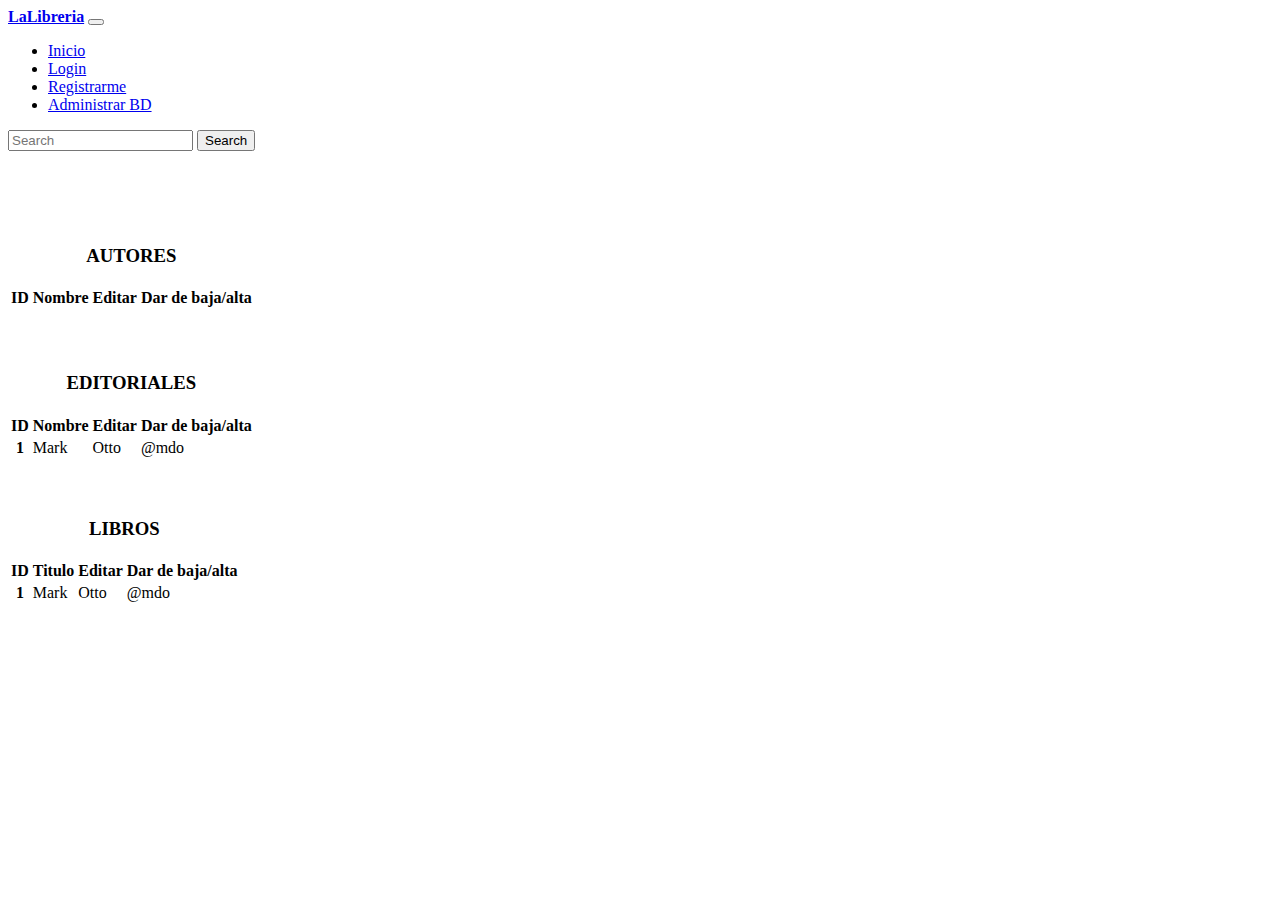
==== src/main/resources/templates/admin.html @ e893cb35 "Cargando el proyecto por primera vez" ====
<!DOCTYPE html>
<html lang="en" xmlns:th="http://www.thymeleaf.org">
<head>
<meta charset="UTF-8">
<meta http-equiv="X-UA-Compatible" content="IE=edge">
<meta name="viewport" content="width=device-width, initial-scale=1.0">
<title>ADMIN</title>

<!-- CSS only -->
<link href="css/bootstrap.min.css" rel="stylesheet" th:ref="@{/css/bootstrap.css}">

</head>
<body class="text-center">
	<header>
		<nav class="navbar navbar-expand-md navbar-dark fixed-top bg-dark">
			<div class="container-fluid">
				<a class="navbar-brand" href="/"><strong>LaLibreria</strong></a>
				<button class="navbar-toggler" type="button"
					data-bs-toggle="collapse" data-bs-target="#navbarCollapse"
					aria-controls="navbarCollapse" aria-expanded="false"
					aria-label="Toggle navigation">
					<span class="navbar-toggler-icon"></span>
				</button>
				<div class="collapse navbar-collapse" id="navbarCollapse">
					<ul class="navbar-nav me-auto mb-2 mb-md-0">
						<li class="nav-item"><a class="nav-link active"
							aria-current="page" href="/">Inicio</a></li>
						<li class="nav-item"><a class="nav-link active" href="/login">Login</a>
						</li>
						<li class="nav-item"><a class="nav-link active"
							href="/registro">Registrarme</a></li>
						<li class="nav-item"><a class="nav-link active" href="/admin">Administrar
								BD</a></li>
					</ul>
					<form class="d-flex">
						<input class="form-control me-2" type="search"
							placeholder="Search" aria-label="Search">
						<button class="btn btn-outline-success" type="submit">Search</button>
					</form>
				</div>
			</div>
		</nav>
	</header>
	<br>
	<br>
	<br>
	<div th:switch="${list}">
	<div th:case="*">
	<table class="table table-dark table-striped">
		<thead>
			<TR>
				<TH COLSPAN="4"><BR>
				<H3>AUTORES</H3></TH>
			</TR>
			<tr>
				<th scope="col">ID</th>
				<th scope="col">Nombre</th>
				<th scope="col">Editar</th>
				<th scope="col">Dar de baja/alta</th>
			</tr>
		</thead>
		<tbody>
			<tr th:each="autor : ${list}">
				<td th:text="${autor.nombre}">
			</tr>
		</tbody>
	</table>
	</div>
	</div>
	<br>
	<div>
	<table class="table table-dark table-striped">
		<thead>
			<TR>
				<TH COLSPAN="4"><BR>
				<H3>EDITORIALES</H3></TH>
			</TR>
			<tr>
				<th scope="col">ID</th>
				<th scope="col">Nombre</th>
				<th scope="col">Editar</th>
				<th scope="col">Dar de baja/alta</th>
			</tr>
		</thead>
		<tbody>
			<tr>
				<th scope="row">1</th>
				<td>Mark</td>
				<td>Otto</td>
				<td>@mdo</td>
			</tr>
		</tbody>
	</table>
	</div>
	<br>
	<div>
	<table class="table table-dark table-striped">
		<thead>
			<TR>
				<TH COLSPAN="4"><BR>
				<H3>LIBROS</H3></TH>
			</TR>
			<tr>
				<th scope="col">ID</th>
				<th scope="col">Titulo</th>
				<th scope="col">Editar</th>
				<th scope="col">Dar de baja/alta</th>
			</tr>
		</thead>
		<tbody>
			<tr>
				<th scope="row">1</th>
				<td>Mark</td>
				<td>Otto</td>
				<td>@mdo</td>
			</tr>
		</tbody>
	</table>
</div>
	<!-- JavaScript Bundle with Popper -->
	<script src="js/bootstrap.bundle.min.js"></script>
</body>
</html>
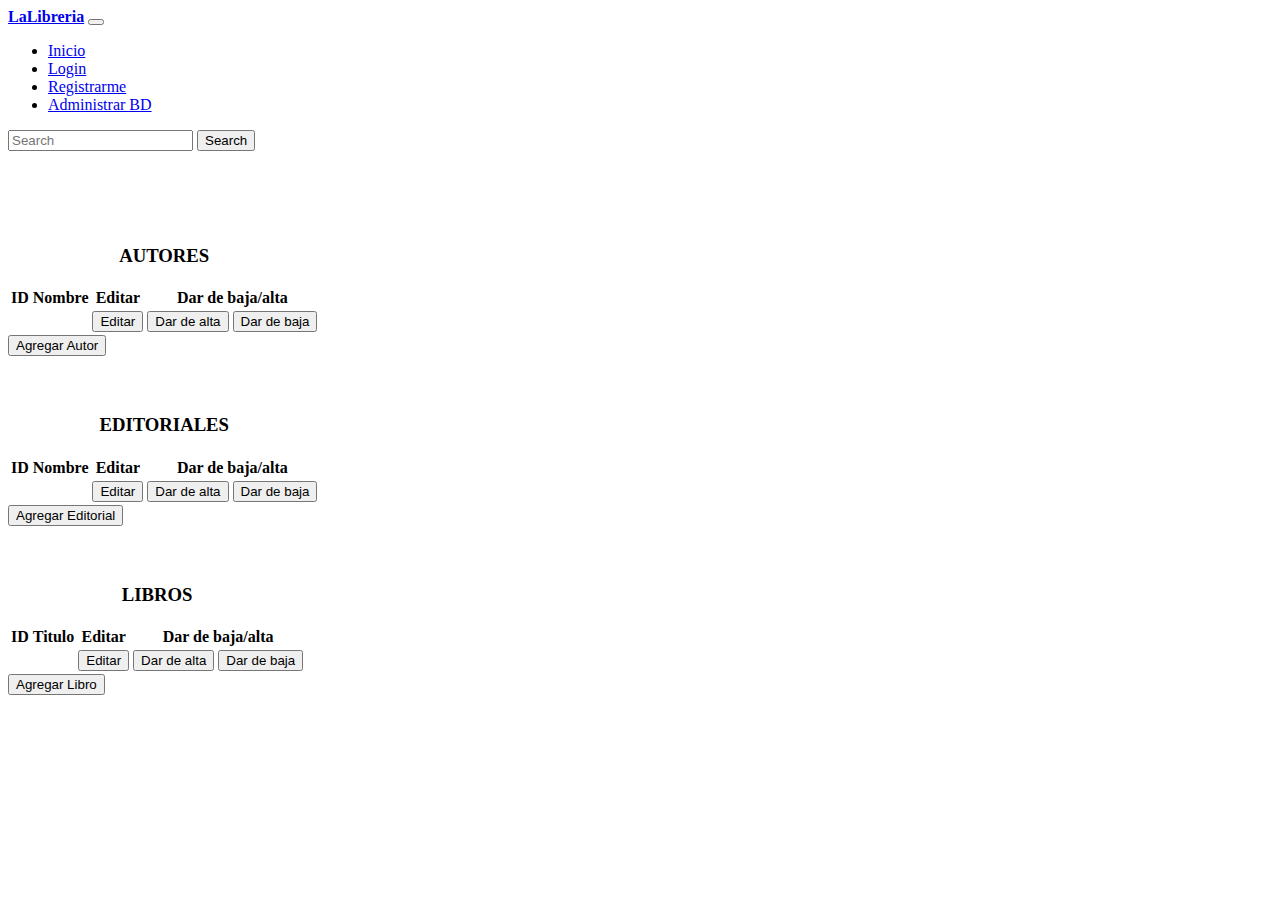
==== commit c2943855: "admin.html funcionando - falta editar y dar de baja" ====
--- a/src/main/resources/templates/admin.html
+++ b/src/main/resources/templates/admin.html
@@ -7,7 +7,8 @@
 <title>ADMIN</title>
 
 <!-- CSS only -->
-<link href="css/bootstrap.min.css" rel="stylesheet" th:ref="@{/css/bootstrap.css}">
+<link href="css/bootstrap.min.css" rel="stylesheet"
+	th:ref="@{/css/bootstrap.css}">
 
 </head>
 <body class="text-center">
@@ -44,80 +45,162 @@
 	<br>
 	<br>
 	<br>
-	<div th:switch="${list}">
-	<div th:case="*">
-	<table class="table table-dark table-striped">
-		<thead>
-			<TR>
-				<TH COLSPAN="4"><BR>
-				<H3>AUTORES</H3></TH>
-			</TR>
-			<tr>
-				<th scope="col">ID</th>
-				<th scope="col">Nombre</th>
-				<th scope="col">Editar</th>
-				<th scope="col">Dar de baja/alta</th>
-			</tr>
-		</thead>
-		<tbody>
-			<tr th:each="autor : ${list}">
-				<td th:text="${autor.nombre}">
-			</tr>
-		</tbody>
-	</table>
+	<div>
+		<div>
+			<table class="table table-dark table-striped">
+				<thead>
+					<TR>
+						<TH COLSPAN="4"><BR>
+							<H3>AUTORES</H3></TH>
+					</TR>
+					<tr>
+						<th scope="col">ID</th>
+						<th scope="col">Nombre</th>
+						<th scope="col">Editar</th>
+						<th scope="col">Dar de baja/alta</th>
+					</tr>
+				</thead>
+				<tbody>
+					<tr th:each="autor : ${autores}">
+						<td th:text="${autor.id}"></td>
+						<td th:text="${autor.nombre}"></td>
+						<td><button type="button" class="btn btn-primary">Editar</button></td>
+						<td th:switch="${autor.alta}">
+							<button th:case="true" type="button" class="btn btn-success">Dar de alta</button>
+							<button th:case="false" type="button" class="btn btn-danger">Dar de baja</button>
+						</td>
+					</tr>
+				</tbody>
+			</table>
+			<div>
+				<button type="button" class="btn btn-dark" onclick="mostrar('agregar1')">Agregar Autor</button>
+				<form action="/registrarautor" method="POST">
+					<div class="align-center form-floating"
+						style="width: 35%; display: none; margin: auto" id="agregar1">
+						<input type="text" class="form-control" id="nombreInput"
+							name="nombreInput" placeholder="nombre"> <label
+							for="nombreInput">Nombre</label>
+						<button class="btn btn-lg btn-primary" type="submit" id="finalagregar1">Agregar</button>
+						<button type="button" class="btn btn-secondary"
+							onclick="ocultar('agregar1')" style="display: inline">Ocultar</button>
+					</div>
+				</form>
+			</div>
+		</div>
 	</div>
+	<br>
+	<div>
+		<table class="table table-dark table-striped">
+			<thead>
+				<TR>
+					<TH COLSPAN="4"><BR>
+						<H3>EDITORIALES</H3></TH>
+				</TR>
+				<tr>
+					<th scope="col">ID</th>
+					<th scope="col">Nombre</th>
+					<th scope="col">Editar</th>
+					<th scope="col">Dar de baja/alta</th>
+				</tr>
+			</thead>
+			<tbody>
+				<tr th:each="editorial : ${editoriales}">
+					<td th:text="${editorial.id}"></td>
+					<td th:text="${editorial.nombre}"></td>
+					<td><button type="button" class="btn btn-primary">Editar</button></td>
+					<td th:switch="${editorial.alta}">
+						<button th:case="true" type="button" class="btn btn-success">Dar de alta</button>
+						<button th:case="false" type="button" class="btn btn-danger">Dar de baja</button>
+					</td>
+				</tr>
+			</tbody>
+		</table>
+		<div>
+				<button type="button" class="btn btn-dark" onclick="mostrar('agregar2')">Agregar Editorial</button>
+				<form action="/registrareditorial" method="POST">
+					<div class="align-center form-floating" style="width: 35%; display: none; margin: auto" id="agregar2">
+						<input type="text" class="form-control" id="nombreInput" name="nombreInput" placeholder="nombre"> <label for="nombreInput">Nombre</label>
+						<button class="btn btn-lg btn-primary" type="submit" id="finalagregar2">Agregar</button>
+						<button type="button" class="btn btn-secondary" onclick="ocultar('agregar2')" style="display: inline">Ocultar</button>
+					</div>
+				</form>
+			</div>
 	</div>
 	<br>
 	<div>
-	<table class="table table-dark table-striped">
-		<thead>
-			<TR>
-				<TH COLSPAN="4"><BR>
-				<H3>EDITORIALES</H3></TH>
-			</TR>
-			<tr>
-				<th scope="col">ID</th>
-				<th scope="col">Nombre</th>
-				<th scope="col">Editar</th>
-				<th scope="col">Dar de baja/alta</th>
-			</tr>
-		</thead>
-		<tbody>
-			<tr>
-				<th scope="row">1</th>
-				<td>Mark</td>
-				<td>Otto</td>
-				<td>@mdo</td>
-			</tr>
-		</tbody>
-	</table>
+		<table class="table table-dark table-striped">
+			<thead>
+				<TR>
+					<TH COLSPAN="4"><BR>
+						<H3>LIBROS</H3></TH>
+				</TR>
+				<tr>
+					<th scope="col">ID</th>
+					<th scope="col">Titulo</th>
+					<th scope="col">Editar</th>
+					<th scope="col">Dar de baja/alta</th>
+				</tr>
+			</thead>
+			<tbody>
+				<tr th:each="libro : ${libros}">
+					<td th:text="${libro.id}"></td>
+					<td th:text="${libro.titulo}"></td>
+					<td><button type="button" class="btn btn-primary">Editar</button></td>
+					<td th:switch="${libro.alta}">
+						<button th:case="true" type="button" class="btn btn-success">Dar de alta</button>
+						<button th:case="false" type="button" class="btn btn-danger">Dar de baja</button>
+					</td>
+				</tr>
+			</tbody>
+		</table>
+		<div>
+				<button type="button" class="btn btn-dark" onclick="mostrar('agregar3')">Agregar Libro</button>
+				<br>
+				<form action="/registrarlibro" method="POST">
+					<div class="align-center form-floating" style="display: none; margin: auto; text-align: center" id="agregar3">
+					<div style="width: 20%; display: inline-block; margin: auto">
+						<input type="number" class="form-control" id="inputIsbn"name="inputIsbn" placeholder="isbn"> <label for="inputIsbn">Isbn</label>
+					</div>
+					<div style="width: 20%; display: inline-block; margin: auto">
+						<input type="text" class="form-control" id="inputTitulo"name="inputTitulo" placeholder="titulo"> <label for="inputTitulo">Titulo</label>
+					</div>
+					<div style="width: 10%; display: inline-block; margin: auto">
+						<input type="number" class="form-control" id="inputAnio"name="inputAnio" placeholder="anio"> <label for="inputAnio">Año</label>
+					</div>
+					<div style="width: 10%; display: inline-block; margin: auto">
+						<input type="number" class="form-control" id="inputEjemplares"name="inputEjemplares" placeholder="ejemplares"> <label for="inputEjemplares">Ejemplares</label>
+					</div>
+					<div style="width: 20%; display: inline-block; margin: auto">
+						<input type="number" class="form-control" id="inputEjemplaresPrestados"name="inputEjemplaresPrestados" placeholder="ejemplaresPrestados"> <label for="inputEjemplaresPrestados">Ejemplares Prestados</label>
+					</div>
+					<div style="width: 20%; display: inline-block; margin: auto">
+						<input type="number" class="form-control" id="inputEjemplaresRestantes"name="inputEjemplaresRestantes" placeholder="ejemplaresRestantes"> <label for="inputEjemplaresRestantes">Ejemplares Restantes</label>
+					</div>
+					<div style="width: 10%; display: inline-block; margin: auto">
+						<input type="number" class="form-control" id="inputAutorId"name="inputAutorId" placeholder="autorId"> <label for="inputAutorId">Autor Id</label>
+					</div>
+					<div style="width: 10%; display: inline-block; margin: auto">
+						<input type="number" class="form-control" id="inputEditorialId"name="inputEditorialId" placeholder="editorialId"> <label for="inputEditorialId">Editorial Id</label>
+					</div>
+					<br>
+						<button class="btn btn-lg btn-primary" type="submit" id="finalagregar3">Agregar</button>
+						<button type="button" class="btn btn-secondary" onclick="ocultar('agregar3')" style="display: inline">Ocultar</button>
+					</div>
+				</form>
+			</div>
 	</div>
-	<br>
-	<div>
-	<table class="table table-dark table-striped">
-		<thead>
-			<TR>
-				<TH COLSPAN="4"><BR>
-				<H3>LIBROS</H3></TH>
-			</TR>
-			<tr>
-				<th scope="col">ID</th>
-				<th scope="col">Titulo</th>
-				<th scope="col">Editar</th>
-				<th scope="col">Dar de baja/alta</th>
-			</tr>
-		</thead>
-		<tbody>
-			<tr>
-				<th scope="row">1</th>
-				<td>Mark</td>
-				<td>Otto</td>
-				<td>@mdo</td>
-			</tr>
-		</tbody>
-	</table>
-</div>
+	
 	<!-- JavaScript Bundle with Popper -->
+	<script type="text/javascript">
+		function mostrar(id) {
+			document.getElementById(id).style.display = 'block';
+			document.getElementById('final'.concat(id)).scrollIntoView(false);
+		}
+
+		function ocultar(id) {
+			document.getElementById(id).style.display = 'none';
+		}
+	</script>
 	<script src="js/bootstrap.bundle.min.js"></script>
 </body>
 </html>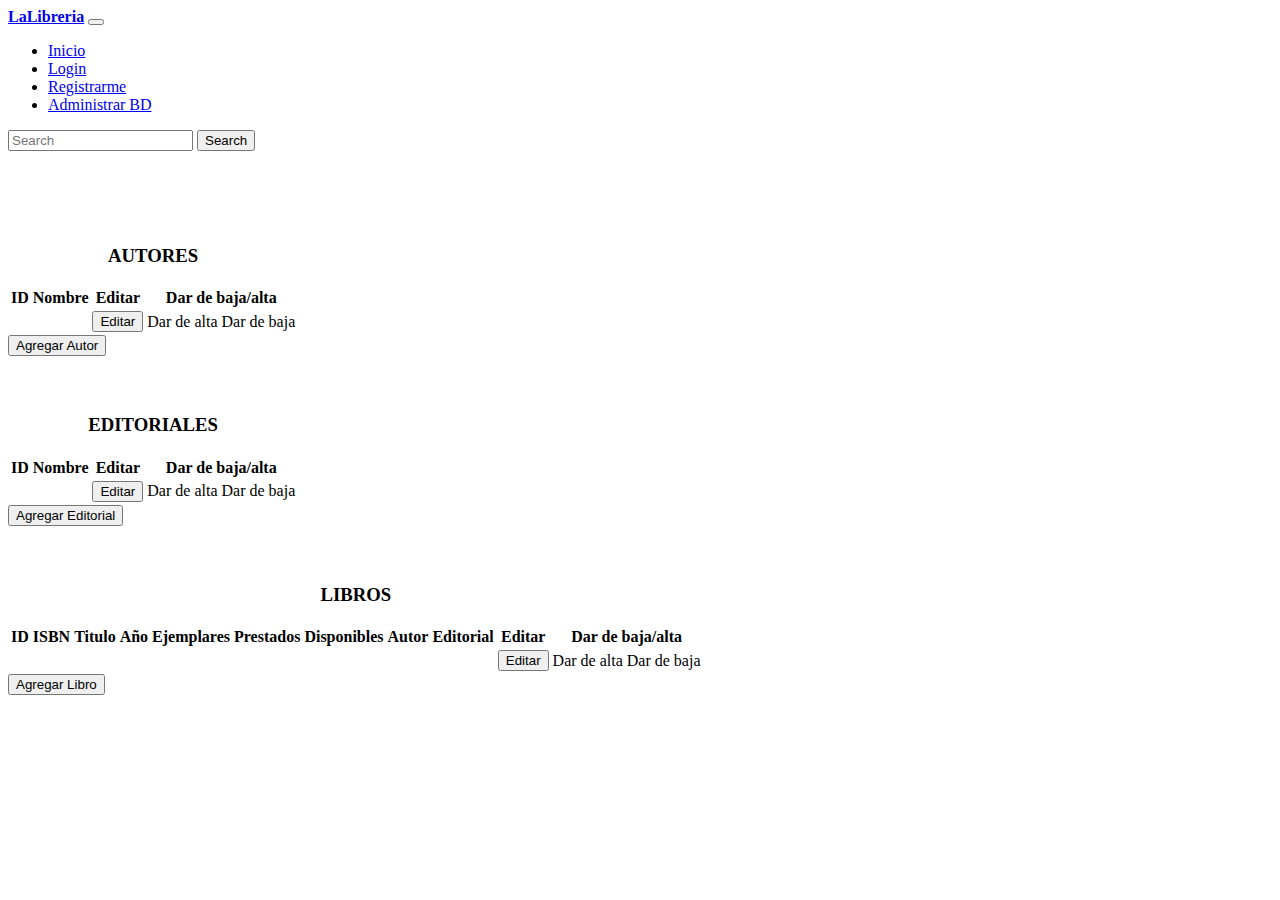
==== commit 507f48f4: "admin.html: funciones ↑ - estetica →" ====
--- a/src/main/resources/templates/admin.html
+++ b/src/main/resources/templates/admin.html
@@ -64,22 +64,42 @@
 					<tr th:each="autor : ${autores}">
 						<td th:text="${autor.id}"></td>
 						<td th:text="${autor.nombre}"></td>
-						<td><button type="button" class="btn btn-primary">Editar</button></td>
+						<td>
+						<button type="button" class="btn btn-primary" 
+						th:attr="onclick=|enviarAutor('${autor.id}','${autor.nombre}')|">Editar</button>
+						</td>
 						<td th:switch="${autor.alta}">
-							<button th:case="true" type="button" class="btn btn-success">Dar de alta</button>
-							<button th:case="false" type="button" class="btn btn-danger">Dar de baja</button>
+  								<a th:case="false" type="submit" class="btn btn-success" 
+  									th:href="@{admin/alta-baja-autor/{id}(id=${autor.id})}">Dar de alta</a>
+								<a th:case="true" type="submit" class="btn btn-danger"
+									th:href="@{admin/alta-baja-autor/{id}(id=${autor.id})}">Dar de baja</a>							
 						</td>
 					</tr>
 				</tbody>
 			</table>
+			<form action="/admin/editarautor" method="POST">
+					<div class="align-center form-floating"
+						style="width: 35%; display: none; margin: auto" id="editar1">
+						<div style="display: inline-block; margin: auto">
+						<input type="number" class="form-control" id="idEditar1" name="idInput"> 
+							<label for="idInput">ID</label>
+						</div>
+						<div style="display: inline-block; margin: auto">
+						<input type="text" class="form-control" id="nombreEditar1" name="nombreInput"> 
+							<label for="nombreInput">Nombre</label>
+						</div>
+						<button class="btn btn-lg btn-primary" type="submit" id="finaleditar1">Editar</button>
+						<button type="button" class="btn btn-secondary"
+							onclick="ocultar('editar1')" style="display: inline">Ocultar</button>
+					</div>
+				</form>
 			<div>
 				<button type="button" class="btn btn-dark" onclick="mostrar('agregar1')">Agregar Autor</button>
-				<form action="/registrarautor" method="POST">
+				<form action="/admin/registrarautor" method="POST">
 					<div class="align-center form-floating"
 						style="width: 35%; display: none; margin: auto" id="agregar1">
-						<input type="text" class="form-control" id="nombreInput"
-							name="nombreInput" placeholder="nombre"> <label
-							for="nombreInput">Nombre</label>
+						<input type="text" class="form-control" id="nombreInput" name="nombreInput" placeholder="nombre"> 
+							<label for="nombreInput">Nombre</label>
 						<button class="btn btn-lg btn-primary" type="submit" id="finalagregar1">Agregar</button>
 						<button type="button" class="btn btn-secondary"
 							onclick="ocultar('agregar1')" style="display: inline">Ocultar</button>
@@ -107,17 +127,36 @@
 				<tr th:each="editorial : ${editoriales}">
 					<td th:text="${editorial.id}"></td>
 					<td th:text="${editorial.nombre}"></td>
-					<td><button type="button" class="btn btn-primary">Editar</button></td>
+					<td><button type="button" class="btn btn-primary"
+					th:attr="onclick=|enviarEditorial('${editorial.id}','${editorial.nombre}')|">Editar</button></td>
 					<td th:switch="${editorial.alta}">
-						<button th:case="true" type="button" class="btn btn-success">Dar de alta</button>
-						<button th:case="false" type="button" class="btn btn-danger">Dar de baja</button>
+						<a th:case="false" type="submit" class="btn btn-success" 
+  								th:href="@{admin/alta-baja-editorial/{id}(id=${editorial.id})}">Dar de alta</a>
+						<a th:case="true" type="submit" class="btn btn-danger"
+								th:href="@{admin/alta-baja-editorial/{id}(id=${editorial.id})}">Dar de baja</a>	
 					</td>
 				</tr>
 			</tbody>
 		</table>
+		<form action="/admin/editareditorial" method="POST">
+					<div class="align-center form-floating"
+						style="width: 35%; display: none; margin: auto" id="editar2">
+						<div style="display: inline-block; margin: auto">
+						<input type="number" class="form-control" id="idEditar2" name="idInput"> 
+							<label for="idInput">ID</label>
+						</div>
+						<div style="display: inline-block; margin: auto">
+						<input type="text" class="form-control" id="nombreEditar2" name="nombreInput"> 
+							<label for="nombreInput">Nombre</label>
+						</div>
+						<button class="btn btn-lg btn-primary" type="submit" id="finaleditar2">Editar</button>
+						<button type="button" class="btn btn-secondary"
+							onclick="ocultar('editar2')" style="display: inline">Ocultar</button>
+					</div>
+				</form>
 		<div>
 				<button type="button" class="btn btn-dark" onclick="mostrar('agregar2')">Agregar Editorial</button>
-				<form action="/registrareditorial" method="POST">
+				<form action="/admin/registrareditorial" method="POST">
 					<div class="align-center form-floating" style="width: 35%; display: none; margin: auto" id="agregar2">
 						<input type="text" class="form-control" id="nombreInput" name="nombreInput" placeholder="nombre"> <label for="nombreInput">Nombre</label>
 						<button class="btn btn-lg btn-primary" type="submit" id="finalagregar2">Agregar</button>
@@ -131,12 +170,19 @@
 		<table class="table table-dark table-striped">
 			<thead>
 				<TR>
-					<TH COLSPAN="4"><BR>
+					<TH COLSPAN="11"><BR>
 						<H3>LIBROS</H3></TH>
 				</TR>
 				<tr>
 					<th scope="col">ID</th>
+					<th scope="col">ISBN</th>
 					<th scope="col">Titulo</th>
+					<th scope="col">Año</th>
+					<th scope="col">Ejemplares</th>
+					<th scope="col">Prestados</th>
+					<th scope="col">Disponibles</th>
+					<th scope="col">Autor</th>
+					<th scope="col">Editorial</th>
 					<th scope="col">Editar</th>
 					<th scope="col">Dar de baja/alta</th>
 				</tr>
@@ -144,19 +190,75 @@
 			<tbody>
 				<tr th:each="libro : ${libros}">
 					<td th:text="${libro.id}"></td>
+					<td th:text="${libro.isbn}"></td>
 					<td th:text="${libro.titulo}"></td>
-					<td><button type="button" class="btn btn-primary">Editar</button></td>
+					<td th:text="${libro.anio}"></td>
+					<td th:text="${libro.ejemplares}"></td>
+					<td th:text="${libro.ejemplaresPrestados}"></td>
+					<td th:text="${libro.ejemplaresRestantes}"></td>
+					<td th:text="${libro.autor.getId()}"></td>
+					<td th:text="${libro.editorial.getId()}"></td>
+					<td><button type="button" class="btn btn-primary"
+					th:attr="onclick=|enviarLibro('${libro.id}','${libro.isbn}','${libro.titulo}',
+					'${libro.anio}','${libro.ejemplares}','${libro.ejemplaresPrestados}',
+					'${libro.ejemplaresRestantes}','${libro.autor.getId()}','${libro.editorial.getId()}')|">Editar</button></td>
 					<td th:switch="${libro.alta}">
-						<button th:case="true" type="button" class="btn btn-success">Dar de alta</button>
-						<button th:case="false" type="button" class="btn btn-danger">Dar de baja</button>
+						<a th:case="false" type="submit" class="btn btn-success" 
+  								th:href="@{admin/alta-baja-libro/{id}(id=${libro.id})}">Dar de alta</a>
+						<a th:case="true" type="submit" class="btn btn-danger"
+								th:href="@{admin/alta-baja-libro/{id}(id=${libro.id})}">Dar de baja</a>	
 					</td>
 				</tr>
 			</tbody>
 		</table>
+		<form action="/admin/editarlibro" method="POST">
+					<div class="align-center form-floating"
+						style="width: 35%; display: none; margin: auto" id="editar3">
+						<div style="display: inline-block; margin: auto">
+						<input type="number" class="form-control" id="idEditar3" name="inputId"> 
+							<label for="inputId">ID</label>
+						</div>
+						<div style="display: inline-block; margin: auto">
+						<input type="number" class="form-control" id="isbnEditar3" name="inputIsbn"> 
+							<label for="inputIsbn">ISBN</label>
+						</div>
+						<div style="display: inline-block; margin: auto">
+						<input type="text" class="form-control" id="tituloEditar3" name="inputTitulo"> 
+							<label for="inputTitulo">Titulo</label>
+						</div>
+						<div style="display: inline-block; margin: auto">
+						<input type="number" class="form-control" id="anioEditar3" name="inputAnio"> 
+							<label for="inputAnio">Año</label>
+						</div>
+						<div style="display: inline-block; margin: auto">
+						<input type="number" class="form-control" id="ejemEditar3" name="inputEjemplares"> 
+							<label for="inputEjemplares">Ejemplares</label>
+						</div>
+						<div style="display: inline-block; margin: auto">
+						<input type="number" class="form-control" id="ejemPEditar3" name="inputEjemplaresPrestados"> 
+							<label for="inputEjemplaresPrestados">Prestados</label>
+						</div>
+						<div style="display: inline-block; margin: auto">
+						<input type="number" class="form-control" id="ejemDEditar3" name="inputEjemplaresRestantes"> 
+							<label for="inputEjemplaresRestantes">Disponibles</label>
+						</div>
+						<div style="display: inline-block; margin: auto">
+						<input type="number" class="form-control" id="aIdEditar3" name="inputAutorId"> 
+							<label for="inputEjemplares">ID Autor</label>
+						</div>
+						<div style="display: inline-block; margin: auto">
+						<input type="number" class="form-control" id="eIdEditar3" name="inputEditorialId"> 
+							<label for="inputEditorialId">ID Editorial</label>
+						</div>
+						<button class="btn btn-lg btn-primary" type="submit" id="finaleditar3">Editar</button>
+						<button type="button" class="btn btn-secondary"
+							onclick="ocultar('editar3')" style="display: inline">Ocultar</button>
+					</div>
+				</form>
 		<div>
 				<button type="button" class="btn btn-dark" onclick="mostrar('agregar3')">Agregar Libro</button>
 				<br>
-				<form action="/registrarlibro" method="POST">
+				<form action="/admin/registrarlibro" method="POST">
 					<div class="align-center form-floating" style="display: none; margin: auto; text-align: center" id="agregar3">
 					<div style="width: 20%; display: inline-block; margin: auto">
 						<input type="number" class="form-control" id="inputIsbn"name="inputIsbn" placeholder="isbn"> <label for="inputIsbn">Isbn</label>
@@ -190,7 +292,7 @@
 			</div>
 	</div>
 	
-	<!-- JavaScript Bundle with Popper -->
+	<!-- JavaScript -->
 	<script type="text/javascript">
 		function mostrar(id) {
 			document.getElementById(id).style.display = 'block';
@@ -200,6 +302,29 @@
 		function ocultar(id) {
 			document.getElementById(id).style.display = 'none';
 		}
+		
+		function enviarAutor(id, nombre) {
+			mostrar("editar1");
+			document.getElementById("idEditar1").value=id;
+			document.getElementById("nombreEditar1").value=nombre;
+		}
+		function enviarEditorial(id, nombre) {
+			mostrar("editar2");
+			document.getElementById("idEditar2").value=id;
+			document.getElementById("nombreEditar2").value=nombre;
+		}
+		function enviarLibro(id,isbn,titulo,anio,ejemplares,ejemplaresPrestados,ejemplaresRestantes,autorId,editorialId) {
+			mostrar("editar3");
+			document.getElementById("idEditar3").value=id;
+			document.getElementById("isbnEditar3").value=isbn;
+			document.getElementById("tituloEditar3").value=titulo;
+			document.getElementById("anioEditar3").value=anio;
+			document.getElementById("ejemEditar3").value=ejemplares;
+			document.getElementById("ejemPEditar3").value=ejemplaresPrestados;
+			document.getElementById("ejemDEditar3").value=ejemplaresRestantes;
+			document.getElementById("aIdEditar3").value=autorId;
+			document.getElementById("eIdEditar3").value=editorialId;
+		}
 	</script>
 	<script src="js/bootstrap.bundle.min.js"></script>
 </body>
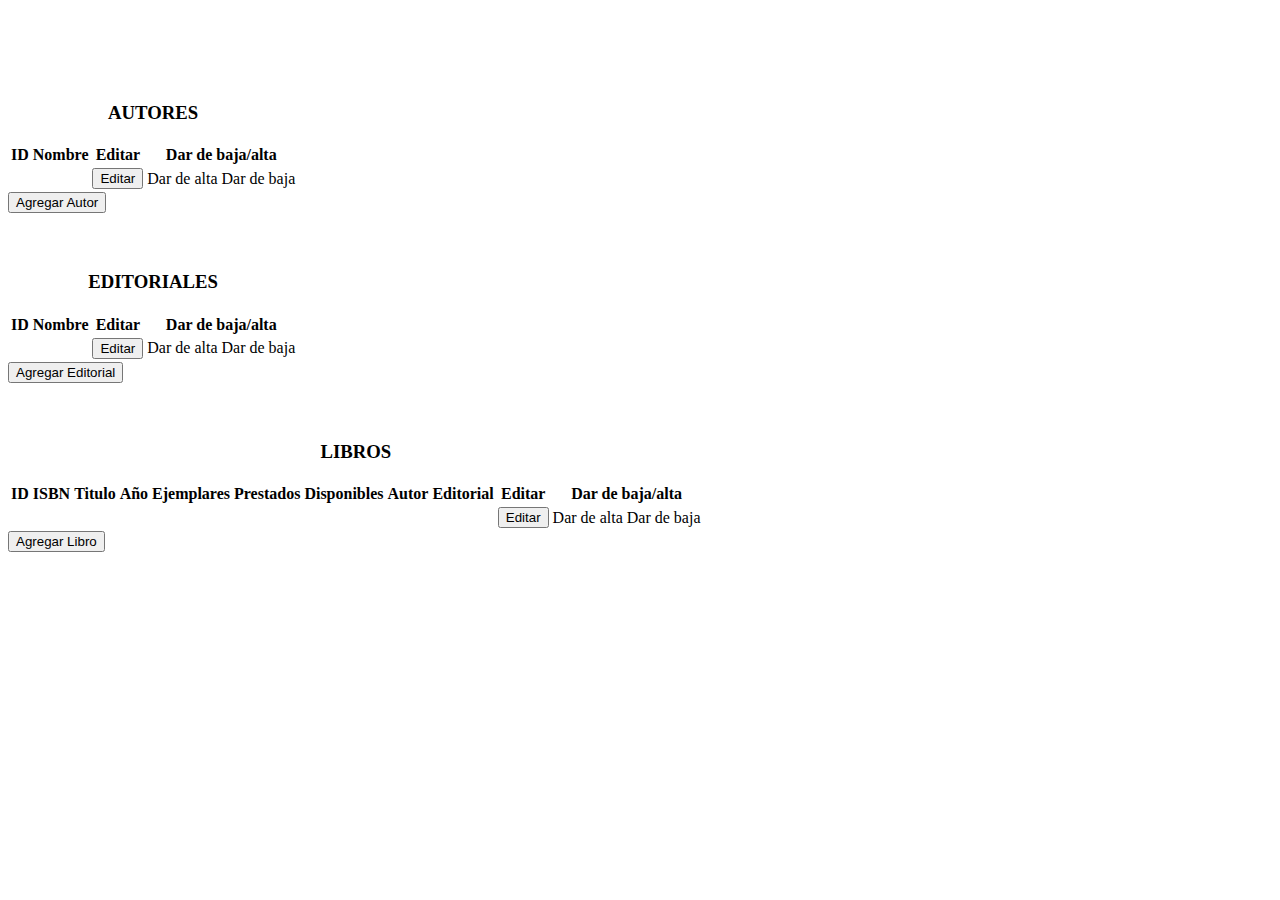
==== commit 74aa094c: "Heroku 1" ====
--- a/src/main/resources/templates/admin.html
+++ b/src/main/resources/templates/admin.html
@@ -1,7 +1,7 @@
 <!DOCTYPE html>
-<html lang="en" xmlns:th="http://www.thymeleaf.org">
+<html lang="es" xmlns:th="http://www.thymeleaf.org">
 <head>
-<meta charset="UTF-8">
+<meta charset="UTF-8"/>
 <meta http-equiv="X-UA-Compatible" content="IE=edge">
 <meta name="viewport" content="width=device-width, initial-scale=1.0">
 <title>ADMIN</title>
@@ -12,39 +12,13 @@
 
 </head>
 <body class="text-center">
-	<header>
-		<nav class="navbar navbar-expand-md navbar-dark fixed-top bg-dark">
-			<div class="container-fluid">
-				<a class="navbar-brand" href="/"><strong>LaLibreria</strong></a>
-				<button class="navbar-toggler" type="button"
-					data-bs-toggle="collapse" data-bs-target="#navbarCollapse"
-					aria-controls="navbarCollapse" aria-expanded="false"
-					aria-label="Toggle navigation">
-					<span class="navbar-toggler-icon"></span>
-				</button>
-				<div class="collapse navbar-collapse" id="navbarCollapse">
-					<ul class="navbar-nav me-auto mb-2 mb-md-0">
-						<li class="nav-item"><a class="nav-link active"
-							aria-current="page" href="/">Inicio</a></li>
-						<li class="nav-item"><a class="nav-link active" href="/login">Login</a>
-						</li>
-						<li class="nav-item"><a class="nav-link active"
-							href="/registro">Registrarme</a></li>
-						<li class="nav-item"><a class="nav-link active" href="/admin">Administrar
-								BD</a></li>
-					</ul>
-					<form class="d-flex">
-						<input class="form-control me-2" type="search"
-							placeholder="Search" aria-label="Search">
-						<button class="btn btn-outline-success" type="submit">Search</button>
-					</form>
-				</div>
-			</div>
-		</nav>
-	</header>
-	<br>
-	<br>
-	<br>
+
+	<nav th:replace="fragments/navbar.html :: nav"></nav>
+	
+	<br>
+	<br>
+	<br>
+	<!-- ----------------------------------------AUTORES---------------------------------------------------------------- -->
 	<div>
 		<div>
 			<table class="table table-dark table-striped">
@@ -77,11 +51,12 @@
 					</tr>
 				</tbody>
 			</table>
+			<!-- ----------------------------------------EDITAR AUTOR---------------------------------------------------------------- -->
 			<form action="/admin/editarautor" method="POST">
 					<div class="align-center form-floating"
 						style="width: 35%; display: none; margin: auto" id="editar1">
 						<div style="display: inline-block; margin: auto">
-						<input type="number" class="form-control" id="idEditar1" name="idInput"> 
+						<input type="number" readonly class="form-control" id="idEditar1" name="idInput"> 
 							<label for="idInput">ID</label>
 						</div>
 						<div style="display: inline-block; margin: auto">
@@ -94,6 +69,7 @@
 					</div>
 				</form>
 			<div>
+			<!-- ----------------------------------------AGREGAR AUTOR---------------------------------------------------------------- -->
 				<button type="button" class="btn btn-dark" onclick="mostrar('agregar1')">Agregar Autor</button>
 				<form action="/admin/registrarautor" method="POST">
 					<div class="align-center form-floating"
@@ -110,6 +86,7 @@
 	</div>
 	<br>
 	<div>
+	<!-- ----------------------------------------EDITORIALES---------------------------------------------------------------- -->
 		<table class="table table-dark table-striped">
 			<thead>
 				<TR>
@@ -138,11 +115,12 @@
 				</tr>
 			</tbody>
 		</table>
+		<!-- ----------------------------------------EDITAR EDITORIAL---------------------------------------------------------------- -->
 		<form action="/admin/editareditorial" method="POST">
 					<div class="align-center form-floating"
 						style="width: 35%; display: none; margin: auto" id="editar2">
 						<div style="display: inline-block; margin: auto">
-						<input type="number" class="form-control" id="idEditar2" name="idInput"> 
+						<input type="number" readonly class="form-control" id="idEditar2" name="idInput"> 
 							<label for="idInput">ID</label>
 						</div>
 						<div style="display: inline-block; margin: auto">
@@ -154,6 +132,7 @@
 							onclick="ocultar('editar2')" style="display: inline">Ocultar</button>
 					</div>
 				</form>
+				<!-- ----------------------------------------AGREGAR EDITORIAL---------------------------------------------------------------- -->
 		<div>
 				<button type="button" class="btn btn-dark" onclick="mostrar('agregar2')">Agregar Editorial</button>
 				<form action="/admin/registrareditorial" method="POST">
@@ -166,6 +145,7 @@
 			</div>
 	</div>
 	<br>
+	<!-- ----------------------------------------LIBROS---------------------------------------------------------------- -->
 	<div>
 		<table class="table table-dark table-striped">
 			<thead>
@@ -196,12 +176,12 @@
 					<td th:text="${libro.ejemplares}"></td>
 					<td th:text="${libro.ejemplaresPrestados}"></td>
 					<td th:text="${libro.ejemplaresRestantes}"></td>
-					<td th:text="${libro.autor.getId()}"></td>
-					<td th:text="${libro.editorial.getId()}"></td>
+					<td th:text="${libro.autor.getNombre()}"></td>
+					<td th:text="${libro.editorial.getNombre()}"></td>
 					<td><button type="button" class="btn btn-primary"
 					th:attr="onclick=|enviarLibro('${libro.id}','${libro.isbn}','${libro.titulo}',
 					'${libro.anio}','${libro.ejemplares}','${libro.ejemplaresPrestados}',
-					'${libro.ejemplaresRestantes}','${libro.autor.getId()}','${libro.editorial.getId()}')|">Editar</button></td>
+					'${libro.ejemplaresRestantes}','${libro.autor.getId()}','${libro.editorial.getId()}','${libro.sinopsis}')|">Editar</button></td>
 					<td th:switch="${libro.alta}">
 						<a th:case="false" type="submit" class="btn btn-success" 
   								th:href="@{admin/alta-baja-libro/{id}(id=${libro.id})}">Dar de alta</a>
@@ -211,78 +191,151 @@
 				</tr>
 			</tbody>
 		</table>
-		<form action="/admin/editarlibro" method="POST">
-					<div class="align-center form-floating"
-						style="width: 35%; display: none; margin: auto" id="editar3">
-						<div style="display: inline-block; margin: auto">
-						<input type="number" class="form-control" id="idEditar3" name="inputId"> 
-							<label for="inputId">ID</label>
-						</div>
-						<div style="display: inline-block; margin: auto">
-						<input type="number" class="form-control" id="isbnEditar3" name="inputIsbn"> 
-							<label for="inputIsbn">ISBN</label>
-						</div>
-						<div style="display: inline-block; margin: auto">
-						<input type="text" class="form-control" id="tituloEditar3" name="inputTitulo"> 
-							<label for="inputTitulo">Titulo</label>
-						</div>
-						<div style="display: inline-block; margin: auto">
-						<input type="number" class="form-control" id="anioEditar3" name="inputAnio"> 
-							<label for="inputAnio">Año</label>
-						</div>
-						<div style="display: inline-block; margin: auto">
-						<input type="number" class="form-control" id="ejemEditar3" name="inputEjemplares"> 
-							<label for="inputEjemplares">Ejemplares</label>
-						</div>
-						<div style="display: inline-block; margin: auto">
-						<input type="number" class="form-control" id="ejemPEditar3" name="inputEjemplaresPrestados"> 
-							<label for="inputEjemplaresPrestados">Prestados</label>
-						</div>
-						<div style="display: inline-block; margin: auto">
-						<input type="number" class="form-control" id="ejemDEditar3" name="inputEjemplaresRestantes"> 
-							<label for="inputEjemplaresRestantes">Disponibles</label>
-						</div>
-						<div style="display: inline-block; margin: auto">
-						<input type="number" class="form-control" id="aIdEditar3" name="inputAutorId"> 
-							<label for="inputEjemplares">ID Autor</label>
-						</div>
-						<div style="display: inline-block; margin: auto">
-						<input type="number" class="form-control" id="eIdEditar3" name="inputEditorialId"> 
-							<label for="inputEditorialId">ID Editorial</label>
-						</div>
+		
+		<!-- ----------------------------------------EDITAR LIBROS---------------------------------------------------------------- -->
+		
+		<form action="/admin/editarlibro" method="POST" enctype="multipart/form-data">
+					<div
+						style="width: 35%; display: none; margin: auto;" id="editar3">
+						<div style="display: inline-block; margin: auto">
+							<label for="inputId">ID:</label>
+							<input type="number" readonly class="form-control" id="idEditar3" name="inputId"> 
+						</div>
+						
+						<div style="display: inline-block; margin: auto">
+							<label for="inputIsbn">ISBN:</label>
+							<input type="number" class="form-control" id="isbnEditar3" name="inputIsbn"> 
+						</div>
+						
+						<div style="display: inline-block; margin: auto">
+							<label for="inputTitulo">Titulo:</label>
+							<input type="text" class="form-control" id="tituloEditar3" name="inputTitulo">
+						</div>
+						
+						<div style="display: inline-block; margin: auto">
+							<label for="inputAnio">Año:</label>
+							<input type="number" class="form-control" id="anioEditar3" name="inputAnio"> 
+						</div>
+						
+						<div style="display: inline-block; margin: auto">
+							<label for="inputEjemplares">Ejemplares:</label>
+							<input type="number" class="form-control" id="ejemEditar3" name="inputEjemplares"> 
+						</div>
+						
+						<div style="display: inline-block; margin: auto">
+							<label for="inputEjemplaresPrestados">Prestados:</label>
+							<input type="number" class="form-control" id="ejemPEditar3" name="inputEjemplaresPrestados"> 
+						</div>
+						
+							<div style="display: inline-block; margin: auto">
+								<label for="inputEjemplaresRestantes">Disponibles:</label>
+								<input type="number" readonly class="form-control" id="ejemDEditar3" name="inputEjemplaresRestantes"> 
+							</div>
+						
+						<div style="display: inline-block; margin: auto">
+							<label for="aIdEditar3">Autor:</label>
+							<select class="form-select form-select-lg mb-3" aria-label=".form-select-lg example" id="aIdEditar3" 
+								name="inputAutorId" onchange="agregarNuevo('aIdEditar3','agregar1')">
+								<option th:each="autor : ${autores}" 
+										th:value="${autor.id}" 
+										th:text="${autor.nombre}"></option>
+								<option value="-1">(Agregar Nuevo)</option>
+						</select>
+						</div>
+						
+						<div style="display: inline-block; margin: auto">
+						<label for="eIdEditar3">Editorial:</label>
+							<select class="form-select form-select-lg mb-3" aria-label=".form-select-lg example" id="eIdEditar3" 
+								name="inputEditorialId" onchange="agregarNuevo('eIdEditar3','agregar2')">
+								<option th:each="editorial : ${editoriales}" 
+										th:value="${editorial.id}" 
+										th:text="${editorial.nombre}"></option>
+								<option value="-1">(Agregar Nuevo)</option>
+							</select>
+							
+						</div>
+						
+						<div style="width: 100%; display: block; margin: auto">
+							<label for="sinEditar3">Sinopsis:</label>
+							<textarea class="form-control" id="sinEditar3" name="inputSinopsis"
+								style="height: 80px"></textarea>
+						</div>
+						
+						<div style="width: 100%; display: block; margin: auto">
+							<label for="inputFoto">Portada:</label>
+							<input type="file" class="form-control" id="inputFoto"name="inputFoto" placeholder="foto"> 
+						</div>
+						
 						<button class="btn btn-lg btn-primary" type="submit" id="finaleditar3">Editar</button>
 						<button type="button" class="btn btn-secondary"
 							onclick="ocultar('editar3')" style="display: inline">Ocultar</button>
 					</div>
 				</form>
+				
+		<!-- ----------------------------------------AGREGAR LIBRO---------------------------------------------------------------- -->
+		
 		<div>
 				<button type="button" class="btn btn-dark" onclick="mostrar('agregar3')">Agregar Libro</button>
 				<br>
-				<form action="/admin/registrarlibro" method="POST">
+				<form action="/admin/registrarlibro" method="POST" enctype="multipart/form-data">
 					<div class="align-center form-floating" style="display: none; margin: auto; text-align: center" id="agregar3">
 					<div style="width: 20%; display: inline-block; margin: auto">
-						<input type="number" class="form-control" id="inputIsbn"name="inputIsbn" placeholder="isbn"> <label for="inputIsbn">Isbn</label>
+						<label for="inputIsbn">Isbn:</label>
+						<input type="number" class="form-control" id="inputIsbn"name="inputIsbn" placeholder="isbn"> 
+						
 					</div>
 					<div style="width: 20%; display: inline-block; margin: auto">
-						<input type="text" class="form-control" id="inputTitulo"name="inputTitulo" placeholder="titulo"> <label for="inputTitulo">Titulo</label>
+						<label for="inputTitulo">Titulo:</label>
+						<input type="text" class="form-control" id="inputTitulo"name="inputTitulo" placeholder="titulo"> 
 					</div>
 					<div style="width: 10%; display: inline-block; margin: auto">
-						<input type="number" class="form-control" id="inputAnio"name="inputAnio" placeholder="anio"> <label for="inputAnio">Año</label>
+						<label for="inputAnio">Año:</label>
+						<input type="number" class="form-control" id="inputAnio"name="inputAnio" placeholder="año"> 
 					</div>
 					<div style="width: 10%; display: inline-block; margin: auto">
-						<input type="number" class="form-control" id="inputEjemplares"name="inputEjemplares" placeholder="ejemplares"> <label for="inputEjemplares">Ejemplares</label>
+						<label for="inputEjemplares">Ejemplares:</label>
+						<input type="number" class="form-control" id="inputEjemplares"name="inputEjemplares" placeholder="ejemplares"> 
 					</div>
 					<div style="width: 20%; display: inline-block; margin: auto">
-						<input type="number" class="form-control" id="inputEjemplaresPrestados"name="inputEjemplaresPrestados" placeholder="ejemplaresPrestados"> <label for="inputEjemplaresPrestados">Ejemplares Prestados</label>
-					</div>
+						<label for="inputEjemplaresPrestados">Ejemplares Prestados:</label>
+						<input type="number" class="form-control" id="inputEjemplaresPrestados"name="inputEjemplaresPrestados" placeholder="ejemplaresPrestados"> 
+					</div>
+					<fieldset disabled>
 					<div style="width: 20%; display: inline-block; margin: auto">
-						<input type="number" class="form-control" id="inputEjemplaresRestantes"name="inputEjemplaresRestantes" placeholder="ejemplaresRestantes"> <label for="inputEjemplaresRestantes">Ejemplares Restantes</label>
-					</div>
-					<div style="width: 10%; display: inline-block; margin: auto">
-						<input type="number" class="form-control" id="inputAutorId"name="inputAutorId" placeholder="autorId"> <label for="inputAutorId">Autor Id</label>
-					</div>
-					<div style="width: 10%; display: inline-block; margin: auto">
-						<input type="number" class="form-control" id="inputEditorialId"name="inputEditorialId" placeholder="editorialId"> <label for="inputEditorialId">Editorial Id</label>
+						<label for="inputEjemplaresRestantes">Ejemplares Restantes:</label>
+						<input type="number" class="form-control" id="inputEjemplaresRestantes"name="inputEjemplaresRestantes" placeholder="ejemplaresRestantes"> 
+					</div>
+					</fieldset>
+					<div style="width: 10%; display: inline-block; margin-right: 5px">
+						<label for="inputAutorId">Autor:</label>
+						<select class="form-select form-select-lg mb-3" aria-label=".form-select-lg example" id="inputAutorId" 
+							name="inputAutorId" onchange="agregarNuevo('inputAutorId','agregar1')">
+								<option th:each="autor : ${autores}" 
+										th:value="${autor.id}" 
+										th:text="${autor.nombre}"></option>
+								<option value="-1">(Agregar Nuevo)</option>
+						</select>
+					</div>
+					<div style="width: 10%; display: inline-block; margin-left: 5px">
+						<label for="inputEditorialId">Editorial:</label>
+						<select class="form-select form-select-lg mb-3" aria-label=".form-select-lg example" id="inputEditorialId" 
+							name="inputEditorialId" onchange="agregarNuevo('inputEditorialId','agregar2')">
+								<option th:each="editorial : ${editoriales}" 
+										th:value="${editorial.id}" 
+										th:text="${editorial.nombre}"></option>
+								<option value="-1">(Agregar Nuevo)</option>
+							</select>
+					</div>
+					
+					<div style="width: 50%; display: block; margin: auto">
+							<label for="inputSinopsis">Sinopsis:</label>
+							<textarea class="form-control" id="inputSinopsis" name="inputSinopsis"
+								style="height: 80px"></textarea>
+						</div>
+					
+					<div style="width: 50%; display: block; margin: auto">
+						 <label for="inputFoto">Portada:</label>
+						<input type="file" class="form-control" id="inputFoto"name="inputFoto" placeholder="foto">
 					</div>
 					<br>
 						<button class="btn btn-lg btn-primary" type="submit" id="finalagregar3">Agregar</button>
@@ -313,9 +366,10 @@
 			document.getElementById("idEditar2").value=id;
 			document.getElementById("nombreEditar2").value=nombre;
 		}
-		function enviarLibro(id,isbn,titulo,anio,ejemplares,ejemplaresPrestados,ejemplaresRestantes,autorId,editorialId) {
+		function enviarLibro(id,isbn,titulo,anio,ejemplares,ejemplaresPrestados,ejemplaresRestantes,autorId,editorialId,sinopsis) {
 			mostrar("editar3");
 			document.getElementById("idEditar3").value=id;
+			document.getElementById("idEditar3").innerText=id;
 			document.getElementById("isbnEditar3").value=isbn;
 			document.getElementById("tituloEditar3").value=titulo;
 			document.getElementById("anioEditar3").value=anio;
@@ -324,6 +378,17 @@
 			document.getElementById("ejemDEditar3").value=ejemplaresRestantes;
 			document.getElementById("aIdEditar3").value=autorId;
 			document.getElementById("eIdEditar3").value=editorialId;
+			if(sinopsis==null){
+				document.getElementById("sinEditar3").value="";
+			}else{
+				document.getElementById("sinEditar3").value=sinopsis;
+			}
+		}
+		
+		function agregarNuevo(id,dest) {
+			if(document.getElementById(id).value == -1){
+				mostrar(dest);
+			}
 		}
 	</script>
 	<script src="js/bootstrap.bundle.min.js"></script>
